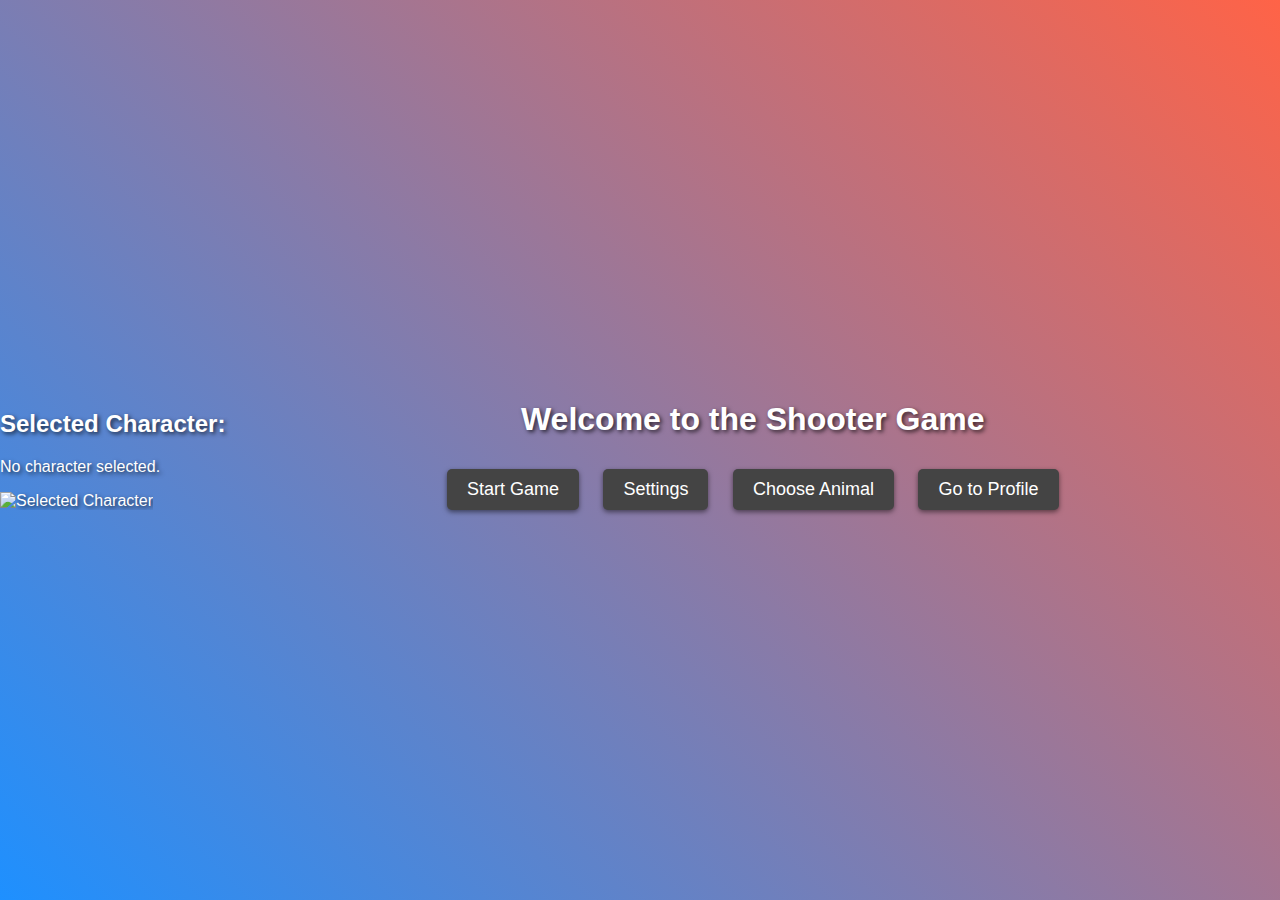
==== index.html @ 2484a630 "commit1" ====
<!DOCTYPE html>
<html lang="en">
<head>
  <meta charset="UTF-8">
  <meta name="viewport" content="width=device-width, initial-scale=1.0">
  <link rel="stylesheet" href="styles.css">
  <title>Game Lobby</title>
</head>
<body>
  <div class="lobby">
    <div id="selectedCharacter">
        <h2>Selected Character:</h2>
        <p id="characterName"></p>
        <img id="characterImage" src="" alt="Selected Character" style="width:100px;height:100px;">
      </div>
    <div class="menu">
      <h1>Welcome to the Shooter Game</h1>
      <!-- Посилання на сторінку гри -->
      <a href="game.html"><button>Start Game</button></a>
      <!-- Посилання на сторінку налаштувань -->
      <a href="settings.html"><button>Settings</button></a>
      <!-- Посилання на сторінку вибору тварини -->
      <a href="choose-animal.html"><button>Choose Animal</button></a>
      <a href="profile.html"><button>Go to Profile</button></a>
    </div>
  </div>

  <!-- Audio для музики -->
  <audio id="lobbyMusic" autoplay loop>
    <source src="./audio/music.mp3" type="audio/mpeg">
    Ваш браузер не підтримує відтворення аудіо.
  </audio>

  <script src="script.js"></script>
</body>
</html>
---- styles.css ----
body {
    margin: 0;
    font-family: Arial, sans-serif;
    background: linear-gradient(45deg, #1e90ff, #ff6347);
    background-size: 400% 400%;
    animation: gradientAnimation 10s ease infinite;
  }
  
  @keyframes gradientAnimation {
    0% { background-position: 0% 50%; }
    50% { background-position: 100% 50%; }
    100% { background-position: 0% 50%; }
  }
  
  .lobby {
    display: flex;
    height: 100vh;
    align-items: center;
    justify-content: center;
    color: white;
    text-shadow: 2px 2px 4px rgba(0, 0, 0, 0.7);
  }
  
  .character {
    flex: 1;
    display: flex;
    align-items: center;
    justify-content: center;
  }
  
  .character img {
    max-height: 60%;
    border: 5px solid white;
    border-radius: 10px;
    box-shadow: 0px 4px 10px rgba(0, 0, 0, 0.7);
  }
  
  .menu {
    flex: 2;
    text-align: center;
  }
  
  .menu button {
    margin: 10px;
    padding: 10px 20px;
    font-size: 18px;
    background-color: #444;
    color: white;
    border: none;
    border-radius: 5px;
    cursor: pointer;
    transition: transform 0.2s ease, background-color 0.3s ease;
    box-shadow: 0px 2px 5px rgba(0, 0, 0, 0.5);
  }
  
  .menu button:hover {
    transform: scale(1.2);
    background-color: #555;
  }
 /* settings */
 body {
    margin: 0;
    font-family: Arial, sans-serif;
    background: linear-gradient(45deg, #1e90ff, #ff6347);
    color: white;
    text-shadow: 1px 1px 3px rgba(0, 0, 0, 0.7);
  }
  
  .close-button {
    position: absolute;
    top: 20px;
    right: 20px;
    font-size: 24px;
    color: white;
    text-decoration: none;
    background-color: transparent;
    border: none;
    cursor: pointer;
    font-weight: bold;
    transition: transform 0.2s ease, color 0.3s ease;
  }
  
  .close-button:hover {
    transform: scale(1.2);
    color: #ff6347;
  }
  
  .settings {
    display: flex;
    flex-direction: column;
    align-items: center;
    justify-content: center;
    height: 100vh;
    padding: 20px;
  }
  
  .settings-container {
    display: flex;
    flex-direction: column;
    gap: 20px;
    margin-bottom: 20px;
    width: 100%;
    max-width: 400px;
  }
  
  .setting-option {
    display: flex;
    flex-direction: column;
  }
  
  label {
    margin-bottom: 5px;
    font-size: 16px;
  }
  
  select {
    width: 100%;
    padding: 8px;
    font-size: 14px;
  }
  
  button {
    padding: 10px 20px;
    font-size: 16px;
    color: white;
    background-color: #444;
    border: none;
    border-radius: 5px;
    cursor: pointer;
    transition: transform 0.2s ease, background-color 0.3s ease;
  }
  
  button:hover {
    transform: scale(1.1);
    background-color: #555;
  }

  /* profile */
  .profile {
    display: flex;
    flex-direction: column;
    align-items: center;
    justify-content: center;
    height: 100vh;
    padding: 20px;
    color: white;
  }
  
  .profile-option {
    margin-bottom: 20px;
    display: flex;
    flex-direction: column;
    align-items: flex-start;
  }
  
  label {
    margin-bottom: 5px;
    font-size: 16px;
  }
  
  input[type="text"], select {
    width: 300px;
    padding: 8px;
    font-size: 14px;
  }
  
  .profile-stats, .profile-rating {
    margin: 20px 0;
    text-align: center;
  }
  
  button {
    margin-top: 20px;
    padding: 10px 20px;
    font-size: 16px;
    color: white;
    background-color: #444;
    border: none;
    border-radius: 5px;
    cursor: pointer;
    transition: transform 0.2s ease, background-color 0.3s ease;
  }
  
  button:hover {
    transform: scale(1.1);
    background-color: #555;
  }
  
  /* characters */
  .character-selection {
    display: flex;
    flex-direction: column;
    align-items: center;
    justify-content: center;
    height: 100vh;
    padding: 20px;
    color: white;
  }
  
  .characters-container {
    display: flex;
    gap: 20px;
    margin: 20px 0;
  }
  
  .character-card {
    display: flex;
    flex-direction: column;
    align-items: center;
    padding: 15px;
    background-color: #444;
    border-radius: 10px;
    cursor: pointer;
    transition: transform 0.2s ease, background-color 0.3s ease;
  }
  
  .character-card:hover {
    transform: scale(1.1);
    background-color: #555;
  }
  
  .character-card img {
    width: 100px;
    height: 100px;
    border-radius: 50%;
  }
  
  button {
    padding: 10px 20px;
    font-size: 16px;
    color: white;
    background-color: #444;
    border: none;
    border-radius: 5px;
    cursor: pointer;
    transition: transform 0.2s ease, background-color 0.3s ease;
  }
  
  button:hover {
    transform: scale(1.1);
    background-color: #555;
  }
 /*game*/ 
 .body-dark { margin: 0; font-family: Arial, sans-serif; background: black; display: flex; justify-content: center; align-items: center; height: 100vh; color: white; } 
 #gameContainer { position: relative; } 
 #gameCanvas { background: #333; display: block; margin: 0 auto; border: 2px solid white; } 
 #score { position: absolute; top: 10px; left: 10px; font-size: 18px; } 
 #controls { position: absolute; bottom: 20px; left: 50%; transform: translateX(-50%); display: flex; gap: 10px; } 
 button { padding: 10px 15px; font-size: 18px; border: none; border-radius: 5px; background-color: #444; color: white; cursor: pointer; transition: background-color 0.3s ease; } 
 button:hover { background-color: #555; }
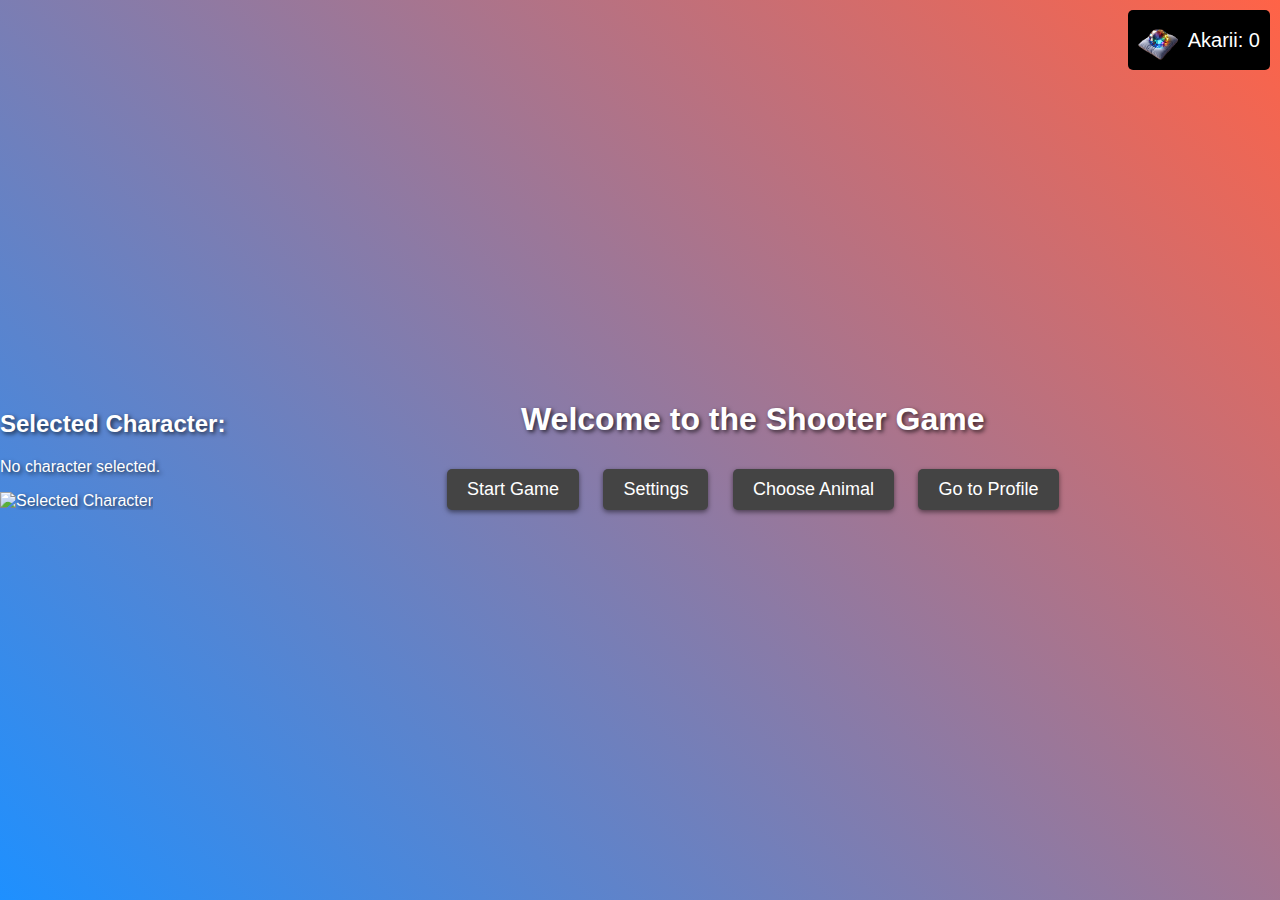
==== commit b2c256c4: "1" ====
--- a/index.html
+++ b/index.html
@@ -15,17 +15,19 @@
       </div>
     <div class="menu">
       <h1>Welcome to the Shooter Game</h1>
-      <!-- Посилання на сторінку гри -->
       <a href="game.html"><button>Start Game</button></a>
-      <!-- Посилання на сторінку налаштувань -->
       <a href="settings.html"><button>Settings</button></a>
-      <!-- Посилання на сторінку вибору тварини -->
       <a href="choose-animal.html"><button>Choose Animal</button></a>
       <a href="profile.html"><button>Go to Profile</button></a>
     </div>
   </div>
 
-  <!-- Audio для музики -->
+<!-- Елемент для відображення кількості Акаріїв -->
+<div id="akariiDisplay" class="lobby-akarii">
+  <img src="./img/akarii.png" alt="Akarii Icon" class="akarii-icon">
+  <span id="akariiCount">Akarii: 0</span>
+</div>
+
   <audio id="lobbyMusic" autoplay loop>
     <source src="./audio/music.mp3" type="audio/mpeg">
     Ваш браузер не підтримує відтворення аудіо.
@@ -34,5 +36,3 @@
   <script src="script.js"></script>
 </body>
 </html>
-
-
--- a/styles.css
+++ b/styles.css
@@ -247,4 +247,47 @@
  #score { position: absolute; top: 10px; left: 10px; font-size: 18px; } 
  #controls { position: absolute; bottom: 20px; left: 50%; transform: translateX(-50%); display: flex; gap: 10px; } 
  button { padding: 10px 15px; font-size: 18px; border: none; border-radius: 5px; background-color: #444; color: white; cursor: pointer; transition: background-color 0.3s ease; } 
- button:hover { background-color: #555; } + button:hover { background-color: #555; } 
+ #controls {
+  position: absolute;
+  bottom: 20px;
+  left: 50%;
+  transform: translateX(-50%);
+  display: flex;
+  gap: 10px;
+}
+
+#controls button {
+  padding: 10px 15px;
+  font-size: 18px;
+  border: none;
+  border-radius: 5px;
+  background-color: #444;
+  color: white;
+  cursor: pointer;
+  transition: background-color 0.3s ease;
+}
+
+#controls button:hover {
+  background-color: #555;
+}
+
+.lobby-akarii {
+  position: absolute;
+  top: 10px;
+  right: 10px;
+  display: flex;
+  align-items: center;
+  background-color: black;
+  color: white;
+  padding: 10px;
+  border-radius: 5px;
+  font-size: 20px;
+  font-family: Arial, sans-serif;
+}
+
+.akarii-icon {
+  width: 40px;
+  height: 40px;
+  margin-right: 10px;
+}